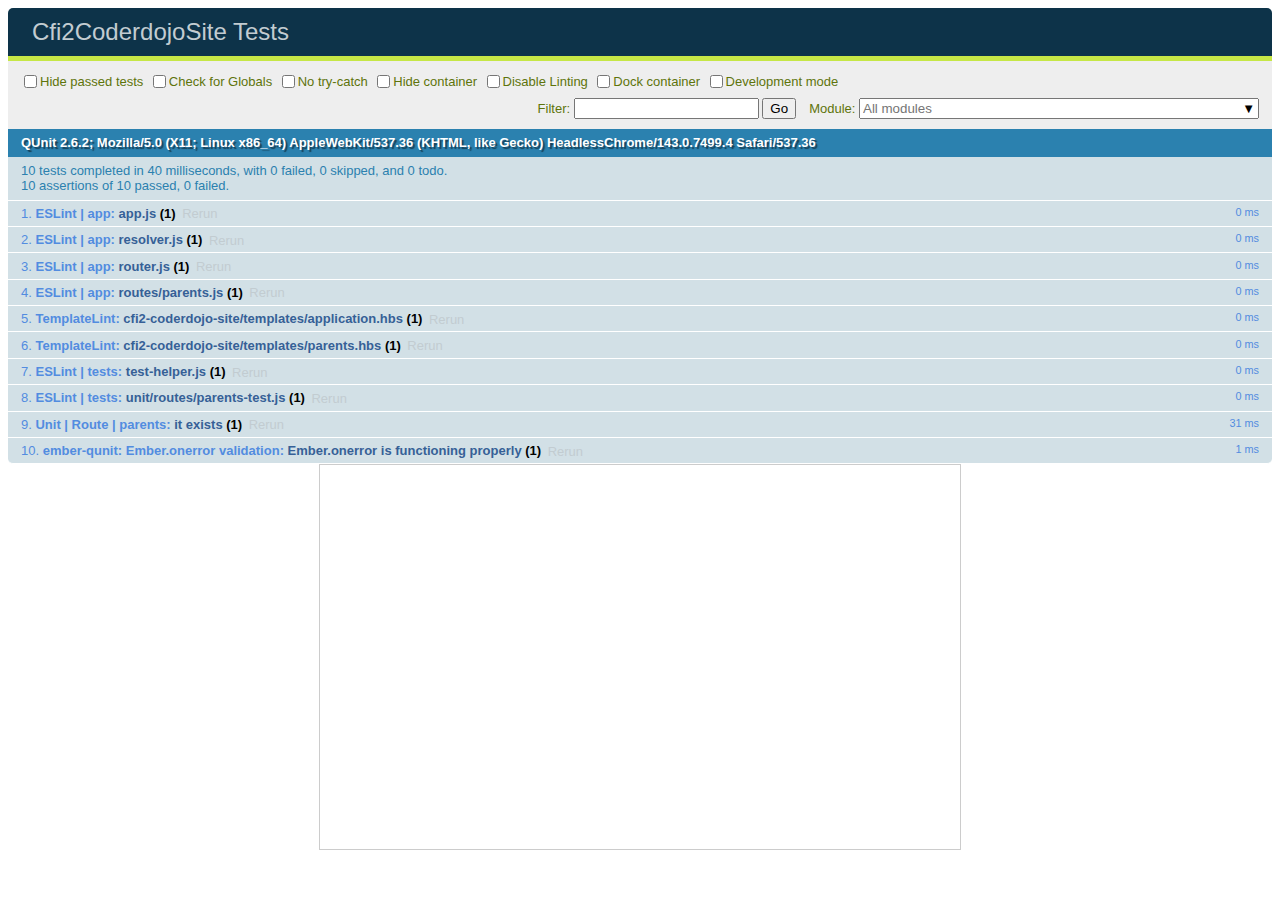
==== tests/index.html @ e75ba64d "page v1" ====
<!DOCTYPE html>
<html>
  <head>
    <meta charset="utf-8">
    <meta http-equiv="X-UA-Compatible" content="IE=edge">
    <title>Cfi2CoderdojoSite Tests</title>
    <meta name="description" content="">
    <meta name="viewport" content="width=device-width, initial-scale=1">

    
<meta name="cfi2-coderdojo-site/config/environment" content="%7B%22modulePrefix%22%3A%22cfi2-coderdojo-site%22%2C%22environment%22%3A%22test%22%2C%22rootURL%22%3A%22/%22%2C%22locationType%22%3A%22none%22%2C%22EmberENV%22%3A%7B%22FEATURES%22%3A%7B%7D%2C%22EXTEND_PROTOTYPES%22%3A%7B%22Date%22%3Afalse%7D%7D%2C%22APP%22%3A%7B%22LOG_ACTIVE_GENERATION%22%3Afalse%2C%22LOG_VIEW_LOOKUPS%22%3Afalse%2C%22rootElement%22%3A%22%23ember-testing%22%2C%22autoboot%22%3Afalse%2C%22name%22%3A%22cfi2-coderdojo-site%22%2C%22version%22%3A%220.0.0+e6bc504a%22%7D%2C%22exportApplicationGlobal%22%3Atrue%7D" />
    

    <link rel="stylesheet" href="/assets/vendor.css">
    <link rel="stylesheet" href="/assets/cfi2-coderdojo-site.css">
    <link rel="stylesheet" href="/assets/test-support.css">

    
    
  </head>
  <body>
    
    <div id="qunit"></div>
<div id="qunit-fixture"></div>

<div id="ember-testing-container">
  <div id="ember-testing"></div>
</div>

    <script src="/testem.js" integrity=""></script>
    <script src="/assets/vendor.js"></script>
    <script src="/assets/test-support.js"></script>
    <script src="/assets/cfi2-coderdojo-site.js"></script>
    <script src="/assets/tests.js"></script>

    
    <script>Ember.assert('The tests file was not loaded. Make sure your tests index.html includes "assets/tests.js".', EmberENV.TESTS_FILE_LOADED);</script>
  </body>
</html>
---- assets/cfi2-coderdojo-site.css ----
body {
  background-image: url(//subtlepatterns.com/patterns/ricepaper_v3.png);
  background-position: initial initial;
  background-repeat: initial initial;
}

a.active {
  color: white !important;
}

.examples li {
  font-size: 20px;
  border: 2px solid black;
  background-color: lightgrey;
  height: 170px;
}
---- assets/test-support.css ----
/*!
 * QUnit 2.6.2
 * https://qunitjs.com/
 *
 * Copyright jQuery Foundation and other contributors
 * Released under the MIT license
 * https://jquery.org/license
 *
 * Date: 2018-08-19T19:37Z
 */

/** Font Family and Sizes */

#qunit-tests, #qunit-header, #qunit-banner, #qunit-testrunner-toolbar, #qunit-filteredTest, #qunit-userAgent, #qunit-testresult {
	font-family: "Helvetica Neue Light", "HelveticaNeue-Light", "Helvetica Neue", Calibri, Helvetica, Arial, sans-serif;
}

#qunit-testrunner-toolbar, #qunit-filteredTest, #qunit-userAgent, #qunit-testresult, #qunit-tests li { font-size: small; }
#qunit-tests { font-size: smaller; }


/** Resets */

#qunit-tests, #qunit-header, #qunit-banner, #qunit-filteredTest, #qunit-userAgent, #qunit-testresult, #qunit-modulefilter {
	margin: 0;
	padding: 0;
}


/** Header (excluding toolbar) */

#qunit-header {
	padding: 0.5em 0 0.5em 1em;

	color: #8699A4;
	background-color: #0D3349;

	font-size: 1.5em;
	line-height: 1em;
	font-weight: 400;

	border-radius: 5px 5px 0 0;
}

#qunit-header a {
	text-decoration: none;
	color: #C2CCD1;
}

#qunit-header a:hover,
#qunit-header a:focus {
	color: #FFF;
}

#qunit-banner {
	height: 5px;
}

#qunit-filteredTest {
	padding: 0.5em 1em 0.5em 1em;
	color: #366097;
	background-color: #F4FF77;
}

#qunit-userAgent {
	padding: 0.5em 1em 0.5em 1em;
	color: #FFF;
	background-color: #2B81AF;
	text-shadow: rgba(0, 0, 0, 0.5) 2px 2px 1px;
}


/** Toolbar */

#qunit-testrunner-toolbar {
	padding: 0.5em 1em 0.5em 1em;
	color: #5E740B;
	background-color: #EEE;
}

#qunit-testrunner-toolbar .clearfix {
	height: 0;
	clear: both;
}

#qunit-testrunner-toolbar label {
	display: inline-block;
}

#qunit-testrunner-toolbar input[type=checkbox],
#qunit-testrunner-toolbar input[type=radio] {
	margin: 3px;
	vertical-align: -2px;
}

#qunit-testrunner-toolbar input[type=text] {
	box-sizing: border-box;
	height: 1.6em;
}

.qunit-url-config,
.qunit-filter,
#qunit-modulefilter {
	display: inline-block;
	line-height: 2.1em;
}

.qunit-filter,
#qunit-modulefilter {
	float: right;
	position: relative;
	margin-left: 1em;
}

.qunit-url-config label {
	margin-right: 0.5em;
}

#qunit-modulefilter-search {
	box-sizing: border-box;
	width: 400px;
}

#qunit-modulefilter-search-container:after {
	position: absolute;
	right: 0.3em;
	content: "\25bc";
	color: black;
}

#qunit-modulefilter-dropdown {
	/* align with #qunit-modulefilter-search */
	box-sizing: border-box;
	width: 400px;
	position: absolute;
	right: 0;
	top: 50%;
	margin-top: 0.8em;

	border: 1px solid #D3D3D3;
	border-top: none;
	border-radius: 0 0 .25em .25em;
	color: #000;
	background-color: #F5F5F5;
	z-index: 99;
}

#qunit-modulefilter-dropdown a {
	color: inherit;
	text-decoration: none;
}

#qunit-modulefilter-dropdown .clickable.checked {
	font-weight: bold;
	color: #000;
	background-color: #D2E0E6;
}

#qunit-modulefilter-dropdown .clickable:hover {
	color: #FFF;
	background-color: #0D3349;
}

#qunit-modulefilter-actions {
	display: block;
	overflow: auto;

	/* align with #qunit-modulefilter-dropdown-list */
	font: smaller/1.5em sans-serif;
}

#qunit-modulefilter-dropdown #qunit-modulefilter-actions > * {
	box-sizing: border-box;
	max-height: 2.8em;
	display: block;
	padding: 0.4em;
}

#qunit-modulefilter-dropdown #qunit-modulefilter-actions > button {
	float: right;
	font: inherit;
}

#qunit-modulefilter-dropdown #qunit-modulefilter-actions > :last-child {
	/* insert padding to align with checkbox margins */
	padding-left: 3px;
}

#qunit-modulefilter-dropdown-list {
	max-height: 200px;
	overflow-y: auto;
	margin: 0;
	border-top: 2px groove threedhighlight;
	padding: 0.4em 0 0;
	font: smaller/1.5em sans-serif;
}

#qunit-modulefilter-dropdown-list li {
	white-space: nowrap;
	overflow: hidden;
	text-overflow: ellipsis;
}

#qunit-modulefilter-dropdown-list .clickable {
	display: block;
	padding-left: 0.15em;
}


/** Tests: Pass/Fail */

#qunit-tests {
	list-style-position: inside;
}

#qunit-tests li {
	padding: 0.4em 1em 0.4em 1em;
	border-bottom: 1px solid #FFF;
	list-style-position: inside;
}

#qunit-tests > li {
	display: none;
}

#qunit-tests li.running,
#qunit-tests li.pass,
#qunit-tests li.fail,
#qunit-tests li.skipped,
#qunit-tests li.aborted {
	display: list-item;
}

#qunit-tests.hidepass {
	position: relative;
}

#qunit-tests.hidepass li.running,
#qunit-tests.hidepass li.pass:not(.todo) {
	visibility: hidden;
	position: absolute;
	width:   0;
	height:  0;
	padding: 0;
	border:  0;
	margin:  0;
}

#qunit-tests li strong {
	cursor: pointer;
}

#qunit-tests li.skipped strong {
	cursor: default;
}

#qunit-tests li a {
	padding: 0.5em;
	color: #C2CCD1;
	text-decoration: none;
}

#qunit-tests li p a {
	padding: 0.25em;
	color: #6B6464;
}
#qunit-tests li a:hover,
#qunit-tests li a:focus {
	color: #000;
}

#qunit-tests li .runtime {
	float: right;
	font-size: smaller;
}

.qunit-assert-list {
	margin-top: 0.5em;
	padding: 0.5em;

	background-color: #FFF;

	border-radius: 5px;
}

.qunit-source {
	margin: 0.6em 0 0.3em;
}

.qunit-collapsed {
	display: none;
}

#qunit-tests table {
	border-collapse: collapse;
	margin-top: 0.2em;
}

#qunit-tests th {
	text-align: right;
	vertical-align: top;
	padding: 0 0.5em 0 0;
}

#qunit-tests td {
	vertical-align: top;
}

#qunit-tests pre {
	margin: 0;
	white-space: pre-wrap;
	word-wrap: break-word;
}

#qunit-tests del {
	color: #374E0C;
	background-color: #E0F2BE;
	text-decoration: none;
}

#qunit-tests ins {
	color: #500;
	background-color: #FFCACA;
	text-decoration: none;
}

/*** Test Counts */

#qunit-tests b.counts                       { color: #000; }
#qunit-tests b.passed                       { color: #5E740B; }
#qunit-tests b.failed                       { color: #710909; }

#qunit-tests li li {
	padding: 5px;
	background-color: #FFF;
	border-bottom: none;
	list-style-position: inside;
}

/*** Passing Styles */

#qunit-tests li li.pass {
	color: #3C510C;
	background-color: #FFF;
	border-left: 10px solid #C6E746;
}

#qunit-tests .pass                          { color: #528CE0; background-color: #D2E0E6; }
#qunit-tests .pass .test-name               { color: #366097; }

#qunit-tests .pass .test-actual,
#qunit-tests .pass .test-expected           { color: #999; }

#qunit-banner.qunit-pass                    { background-color: #C6E746; }

/*** Failing Styles */

#qunit-tests li li.fail {
	color: #710909;
	background-color: #FFF;
	border-left: 10px solid #EE5757;
	white-space: pre;
}

#qunit-tests > li:last-child {
	border-radius: 0 0 5px 5px;
}

#qunit-tests .fail                          { color: #000; background-color: #EE5757; }
#qunit-tests .fail .test-name,
#qunit-tests .fail .module-name             { color: #000; }

#qunit-tests .fail .test-actual             { color: #EE5757; }
#qunit-tests .fail .test-expected           { color: #008000; }

#qunit-banner.qunit-fail                    { background-color: #EE5757; }


/*** Aborted tests */
#qunit-tests .aborted { color: #000; background-color: orange; }
/*** Skipped tests */

#qunit-tests .skipped {
	background-color: #EBECE9;
}

#qunit-tests .qunit-todo-label,
#qunit-tests .qunit-skipped-label {
	background-color: #F4FF77;
	display: inline-block;
	font-style: normal;
	color: #366097;
	line-height: 1.8em;
	padding: 0 0.5em;
	margin: -0.4em 0.4em -0.4em 0;
}

#qunit-tests .qunit-todo-label {
	background-color: #EEE;
}

/** Result */

#qunit-testresult {
	color: #2B81AF;
	background-color: #D2E0E6;

	border-bottom: 1px solid #FFF;
}
#qunit-testresult .clearfix {
	height: 0;
	clear: both;
}
#qunit-testresult .module-name {
	font-weight: 700;
}
#qunit-testresult-display {
	padding: 0.5em 1em 0.5em 1em;
	width: 85%;
	float:left;
}
#qunit-testresult-controls {
	padding: 0.5em 1em 0.5em 1em;
  width: 10%;
	float:left;
}

/** Fixture */

#qunit-fixture {
	position: absolute;
	top: -10000px;
	left: -10000px;
	width: 1000px;
	height: 1000px;
}

#ember-testing-container {
  position: relative;
  background: white;
  bottom: 0;
  right: 0;
  width: 640px;
  height: 384px;
  overflow: auto;
  z-index: 98;
  border: 1px solid #ccc;
  margin: 0 auto;
}

#ember-testing-container.full-screen {
  width: 100%;
  height: 100%;
  overflow: auto;
  z-index: 98;
  border: none;
}

#ember-testing {
  width: 200%;
  height: 200%;
  transform: scale(0.5);
  transform-origin: top left;
}

.full-screen #ember-testing {
  position: absolute;
  width: 100%;
  height: 100%;
  transform: scale(1);
}
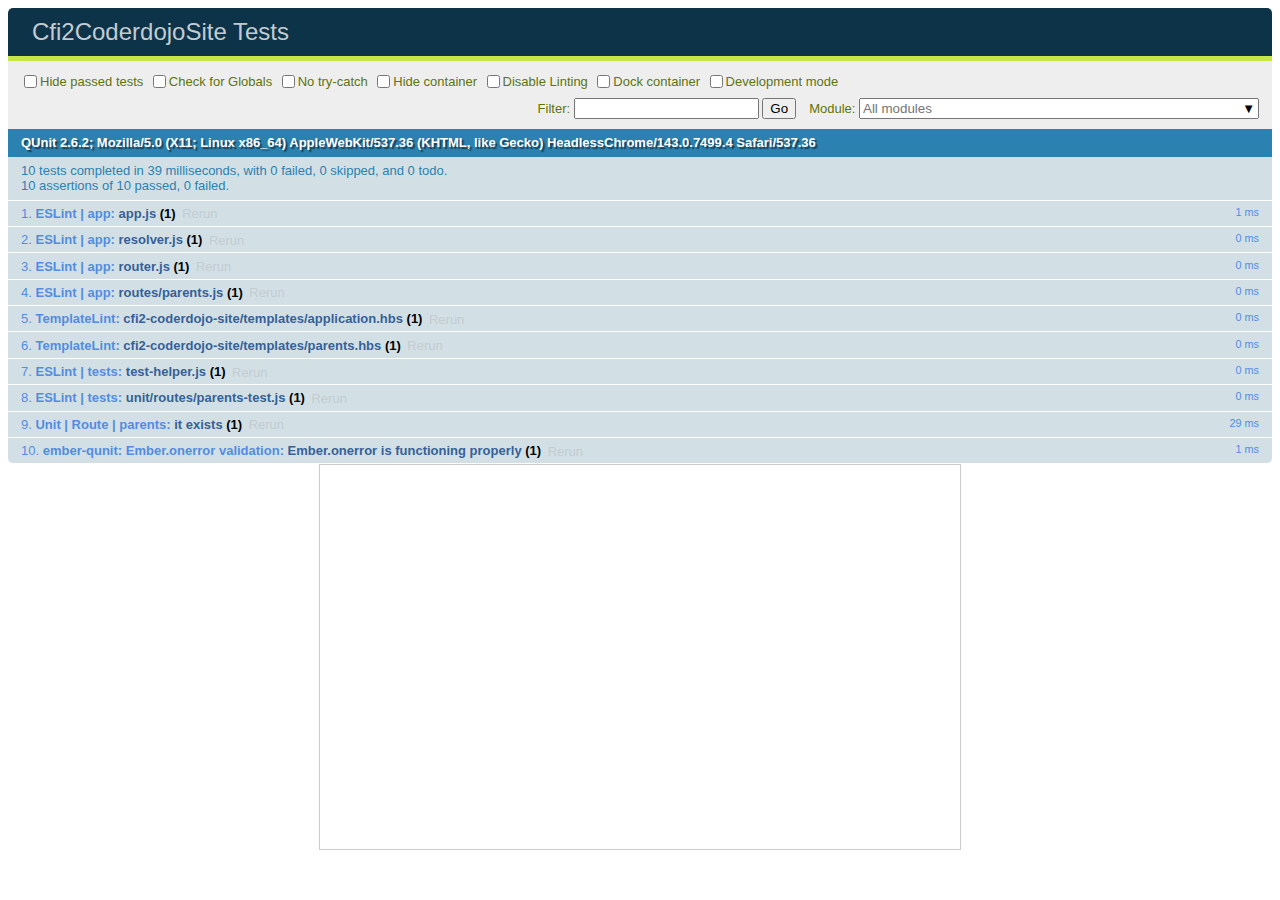
==== commit 3f748e5e: "redeploying." ====
--- a/tests/index.html
+++ b/tests/index.html
@@ -8,7 +8,7 @@
     <meta name="viewport" content="width=device-width, initial-scale=1">
 
     
-<meta name="cfi2-coderdojo-site/config/environment" content="%7B%22modulePrefix%22%3A%22cfi2-coderdojo-site%22%2C%22environment%22%3A%22test%22%2C%22rootURL%22%3A%22/%22%2C%22locationType%22%3A%22none%22%2C%22EmberENV%22%3A%7B%22FEATURES%22%3A%7B%7D%2C%22EXTEND_PROTOTYPES%22%3A%7B%22Date%22%3Afalse%7D%7D%2C%22APP%22%3A%7B%22LOG_ACTIVE_GENERATION%22%3Afalse%2C%22LOG_VIEW_LOOKUPS%22%3Afalse%2C%22rootElement%22%3A%22%23ember-testing%22%2C%22autoboot%22%3Afalse%2C%22name%22%3A%22cfi2-coderdojo-site%22%2C%22version%22%3A%220.0.0+e6bc504a%22%7D%2C%22exportApplicationGlobal%22%3Atrue%7D" />
+<meta name="cfi2-coderdojo-site/config/environment" content="%7B%22modulePrefix%22%3A%22cfi2-coderdojo-site%22%2C%22environment%22%3A%22test%22%2C%22rootURL%22%3A%22/%22%2C%22locationType%22%3A%22none%22%2C%22EmberENV%22%3A%7B%22FEATURES%22%3A%7B%7D%2C%22EXTEND_PROTOTYPES%22%3A%7B%22Date%22%3Afalse%7D%7D%2C%22APP%22%3A%7B%22LOG_ACTIVE_GENERATION%22%3Afalse%2C%22LOG_VIEW_LOOKUPS%22%3Afalse%2C%22rootElement%22%3A%22%23ember-testing%22%2C%22autoboot%22%3Afalse%2C%22name%22%3A%22cfi2-coderdojo-site%22%2C%22version%22%3A%220.0.0+fd8b6ecf%22%7D%2C%22exportApplicationGlobal%22%3Atrue%7D" />
     
 
     <link rel="stylesheet" href="/assets/vendor.css">
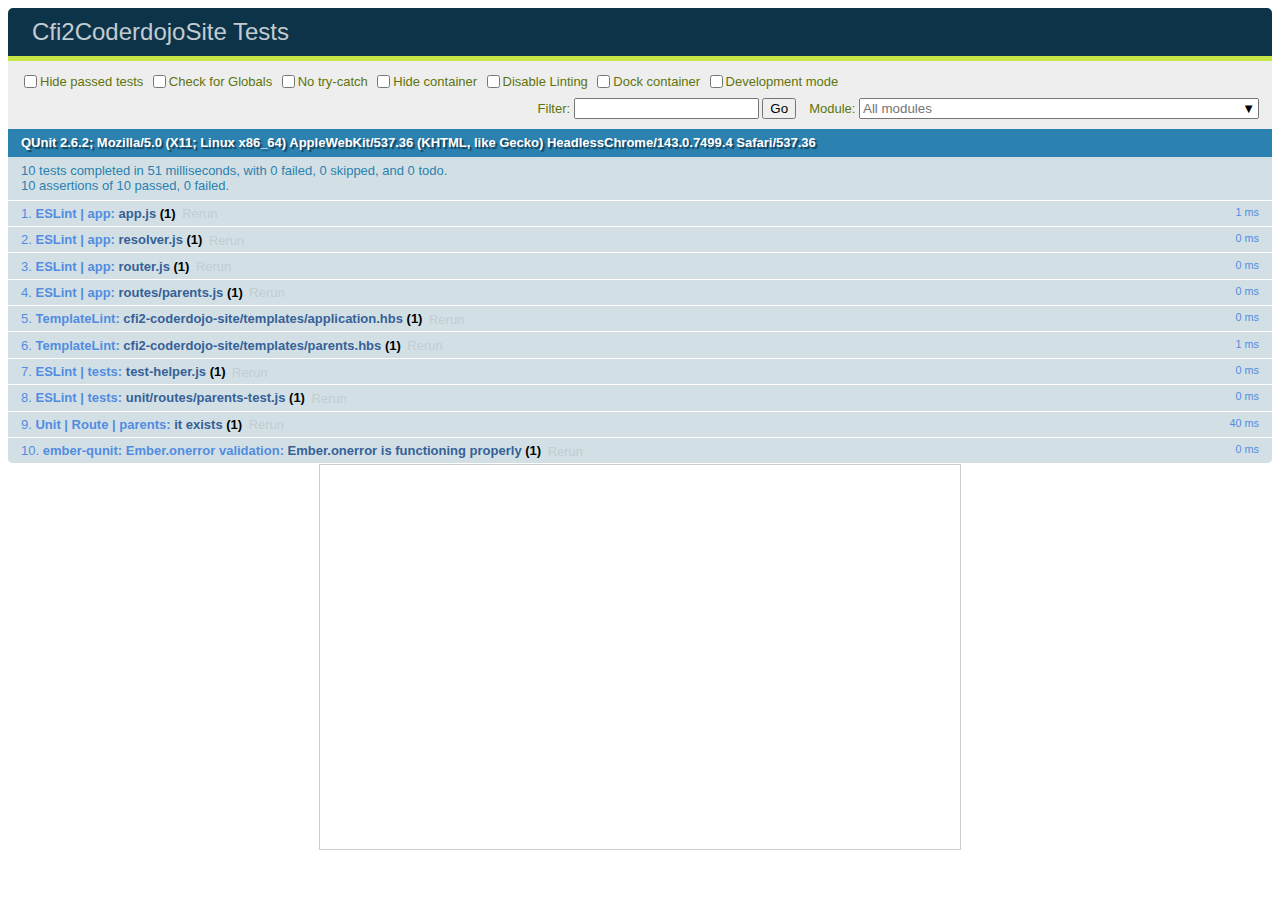
==== commit 97f56168: "updating parent letter with details from beginning of quarter email." ====
--- a/tests/index.html
+++ b/tests/index.html
@@ -8,7 +8,7 @@
     <meta name="viewport" content="width=device-width, initial-scale=1">
 
     
-<meta name="cfi2-coderdojo-site/config/environment" content="%7B%22modulePrefix%22%3A%22cfi2-coderdojo-site%22%2C%22environment%22%3A%22test%22%2C%22rootURL%22%3A%22/%22%2C%22locationType%22%3A%22none%22%2C%22EmberENV%22%3A%7B%22FEATURES%22%3A%7B%7D%2C%22EXTEND_PROTOTYPES%22%3A%7B%22Date%22%3Afalse%7D%7D%2C%22APP%22%3A%7B%22LOG_ACTIVE_GENERATION%22%3Afalse%2C%22LOG_VIEW_LOOKUPS%22%3Afalse%2C%22rootElement%22%3A%22%23ember-testing%22%2C%22autoboot%22%3Afalse%2C%22name%22%3A%22cfi2-coderdojo-site%22%2C%22version%22%3A%220.0.0+fd8b6ecf%22%7D%2C%22exportApplicationGlobal%22%3Atrue%7D" />
+<meta name="cfi2-coderdojo-site/config/environment" content="%7B%22modulePrefix%22%3A%22cfi2-coderdojo-site%22%2C%22environment%22%3A%22test%22%2C%22rootURL%22%3A%22/%22%2C%22locationType%22%3A%22none%22%2C%22EmberENV%22%3A%7B%22FEATURES%22%3A%7B%7D%2C%22EXTEND_PROTOTYPES%22%3A%7B%22Date%22%3Afalse%7D%7D%2C%22APP%22%3A%7B%22LOG_ACTIVE_GENERATION%22%3Afalse%2C%22LOG_VIEW_LOOKUPS%22%3Afalse%2C%22rootElement%22%3A%22%23ember-testing%22%2C%22autoboot%22%3Afalse%2C%22name%22%3A%22cfi2-coderdojo-site%22%2C%22version%22%3A%220.0.0+d125751a%22%7D%2C%22exportApplicationGlobal%22%3Atrue%7D" />
     
 
     <link rel="stylesheet" href="/assets/vendor.css">
--- a/assets/cfi2-coderdojo-site.css
+++ b/assets/cfi2-coderdojo-site.css
@@ -2,6 +2,20 @@
   background-image: url(//subtlepatterns.com/patterns/ricepaper_v3.png);
   background-position: initial initial;
   background-repeat: initial initial;
+  display: flex;
+  min-height: 100vh;
+  flex-direction: column;
+}
+
+.ember-view {
+  flex: 1;
+  display: flex;
+  flex-direction: column;
+}
+
+.site-content {
+  flex: 1;
+  padding: 20px;
 }
 
 a.active {
@@ -15,3 +29,10 @@
   height: 170px;
 }
 
+footer {
+  height: 100px;
+  background-color: darkgray;
+  display: flex;
+  flex-direction: row-reverse;
+}
+
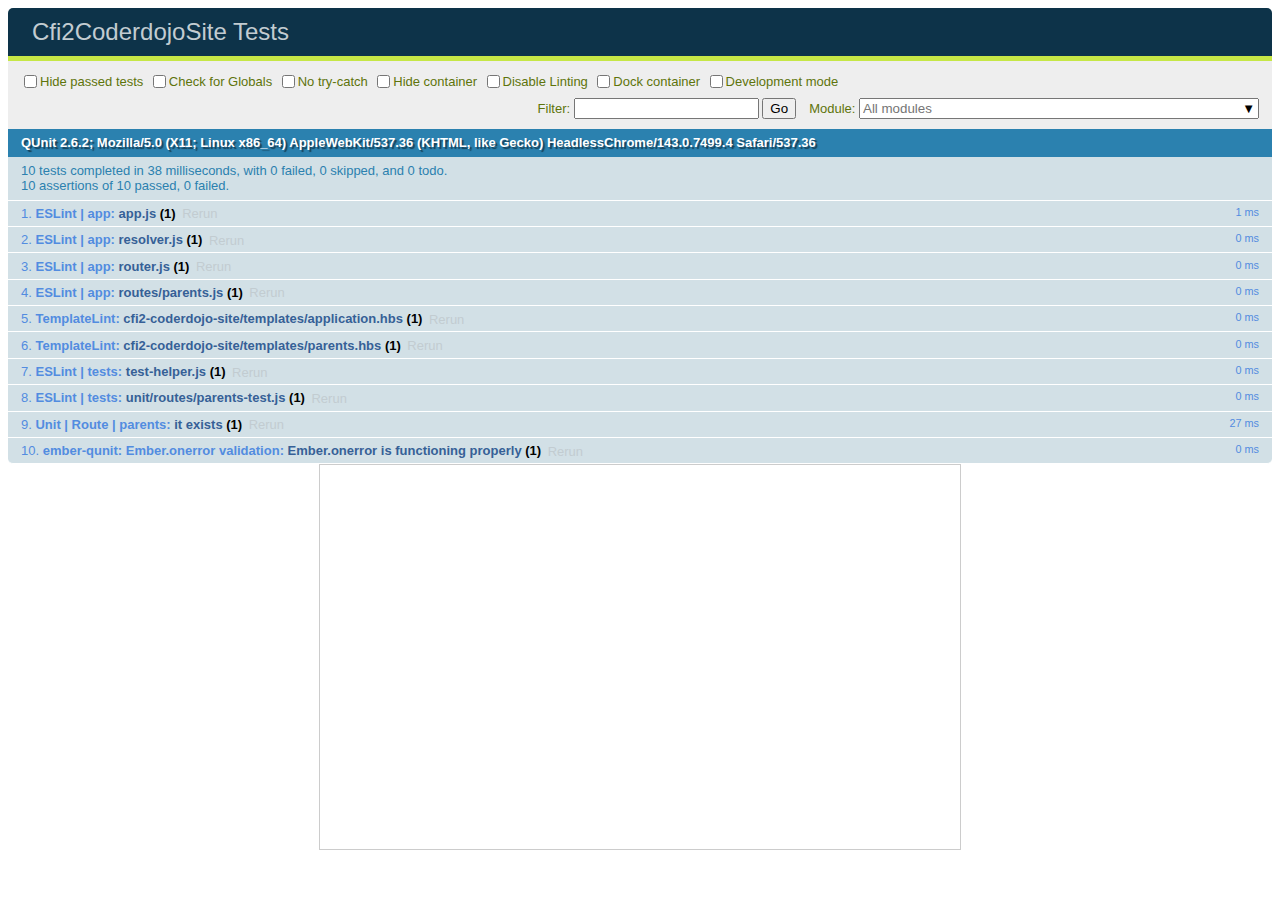
==== commit c1e0fa34: "updating to bootstrap 4, fixing some styles." ====
--- a/tests/index.html
+++ b/tests/index.html
@@ -8,7 +8,7 @@
     <meta name="viewport" content="width=device-width, initial-scale=1">
 
     
-<meta name="cfi2-coderdojo-site/config/environment" content="%7B%22modulePrefix%22%3A%22cfi2-coderdojo-site%22%2C%22environment%22%3A%22test%22%2C%22rootURL%22%3A%22/%22%2C%22locationType%22%3A%22none%22%2C%22EmberENV%22%3A%7B%22FEATURES%22%3A%7B%7D%2C%22EXTEND_PROTOTYPES%22%3A%7B%22Date%22%3Afalse%7D%7D%2C%22APP%22%3A%7B%22LOG_ACTIVE_GENERATION%22%3Afalse%2C%22LOG_VIEW_LOOKUPS%22%3Afalse%2C%22rootElement%22%3A%22%23ember-testing%22%2C%22autoboot%22%3Afalse%2C%22name%22%3A%22cfi2-coderdojo-site%22%2C%22version%22%3A%220.0.0+d125751a%22%7D%2C%22exportApplicationGlobal%22%3Atrue%7D" />
+<meta name="cfi2-coderdojo-site/config/environment" content="%7B%22modulePrefix%22%3A%22cfi2-coderdojo-site%22%2C%22environment%22%3A%22test%22%2C%22rootURL%22%3A%22/%22%2C%22locationType%22%3A%22none%22%2C%22EmberENV%22%3A%7B%22FEATURES%22%3A%7B%7D%2C%22EXTEND_PROTOTYPES%22%3A%7B%22Date%22%3Afalse%7D%7D%2C%22APP%22%3A%7B%22LOG_ACTIVE_GENERATION%22%3Afalse%2C%22LOG_VIEW_LOOKUPS%22%3Afalse%2C%22rootElement%22%3A%22%23ember-testing%22%2C%22autoboot%22%3Afalse%2C%22name%22%3A%22cfi2-coderdojo-site%22%2C%22version%22%3A%220.0.0+ec6ef118%22%7D%2C%22exportApplicationGlobal%22%3Atrue%7D" />
     
 
     <link rel="stylesheet" href="/assets/vendor.css">
--- a/assets/cfi2-coderdojo-site.css
+++ b/assets/cfi2-coderdojo-site.css
@@ -7,8 +7,11 @@
   flex-direction: column;
 }
 
+.letter {
+  max-width: 60em;
+}
+
 .ember-view {
-  flex: 1;
   display: flex;
   flex-direction: column;
 }
@@ -16,10 +19,8 @@
 .site-content {
   flex: 1;
   padding: 20px;
-}
-
-a.active {
-  color: white !important;
+  display: flex;
+  justify-content: center;
 }
 
 .examples li {
@@ -28,11 +29,3 @@
   background-color: lightgrey;
   height: 170px;
 }
-
-footer {
-  height: 100px;
-  background-color: darkgray;
-  display: flex;
-  flex-direction: row-reverse;
-}
-
